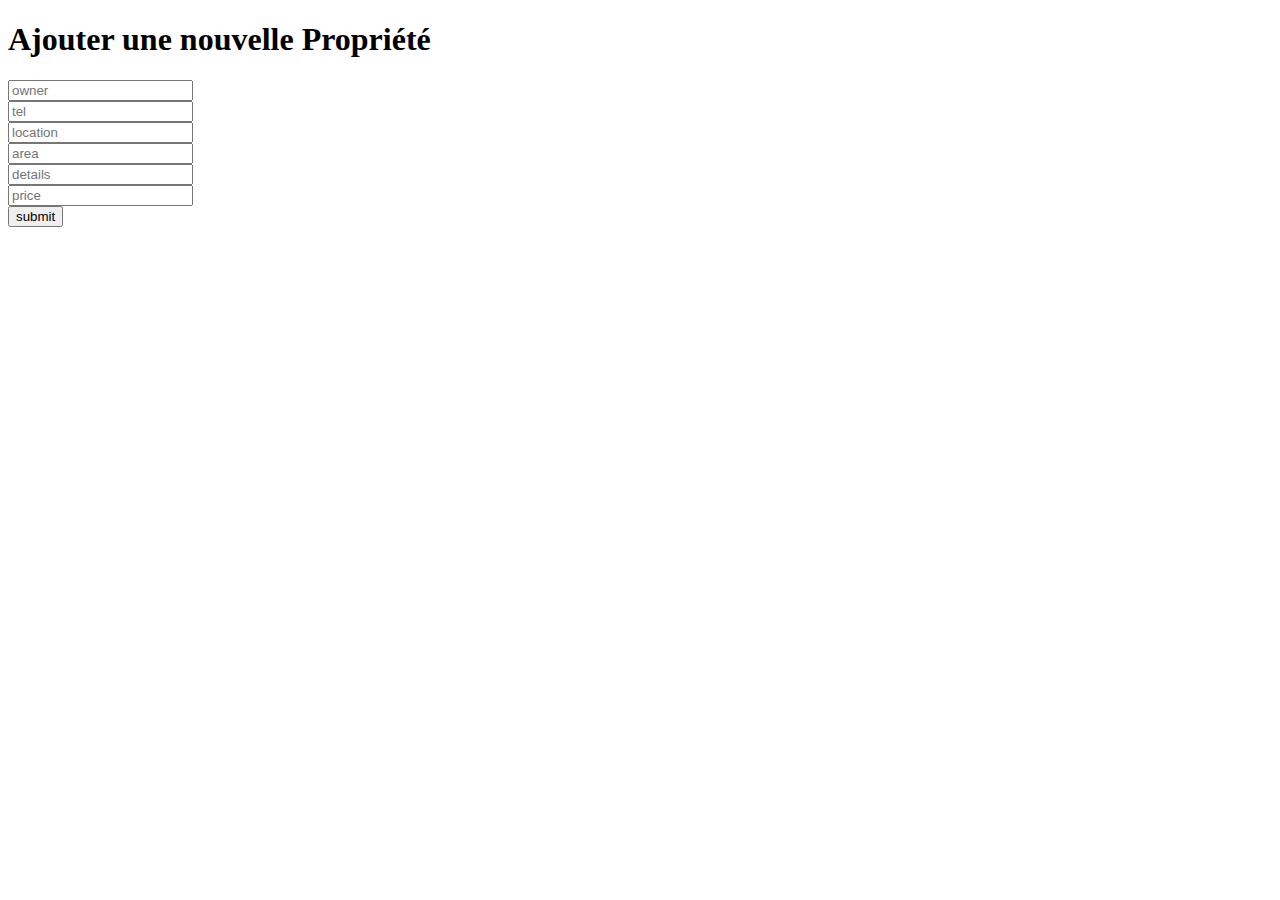
==== APIGESTION/site/formulaire.html @ 3fec56ce "Update api complete, il reste show" ====
<!DOCTYPE html>
<html lang="en">
<head>
    <meta charset="UTF-8">
    <meta http-equiv="X-UA-Compatible" content="IE=edge">
    <meta name="viewport" content="width=device-width, initial-scale=1.0">
    <title>Ajouter</title>
</head>
<body>
    <h1>Ajouter une nouvelle Propriété</h1>
    <form action="" name="form" id="myForm">
        <div class="group">
            <label for=""></label><input type="text" name="owner" id="owner" placeholder="owner">
        </div>
        <div class="group">
            <label for=""></label><input type="tel" name="tel" id="tel" placeholder="tel">
        </div>
        <div class="group">
            <label for=""></label><input type="text" name="location" id="location" placeholder="location">
        </div>
        <div class="group">
            <label for=""></label><input type="number" name="area" id="area" placeholder="area">
        </div>
        <div class="group">
            <label for=""></label><input type="text" name="details" id="details" placeholder="details">
        </div>
        <div class="group">
            <label for=""></label><input type="number" name="price" id="price" placeholder="price">
        </div>
        <input type="submit" value="submit" >
    </form>
</body>
<script src="form.js"></script>
</html>
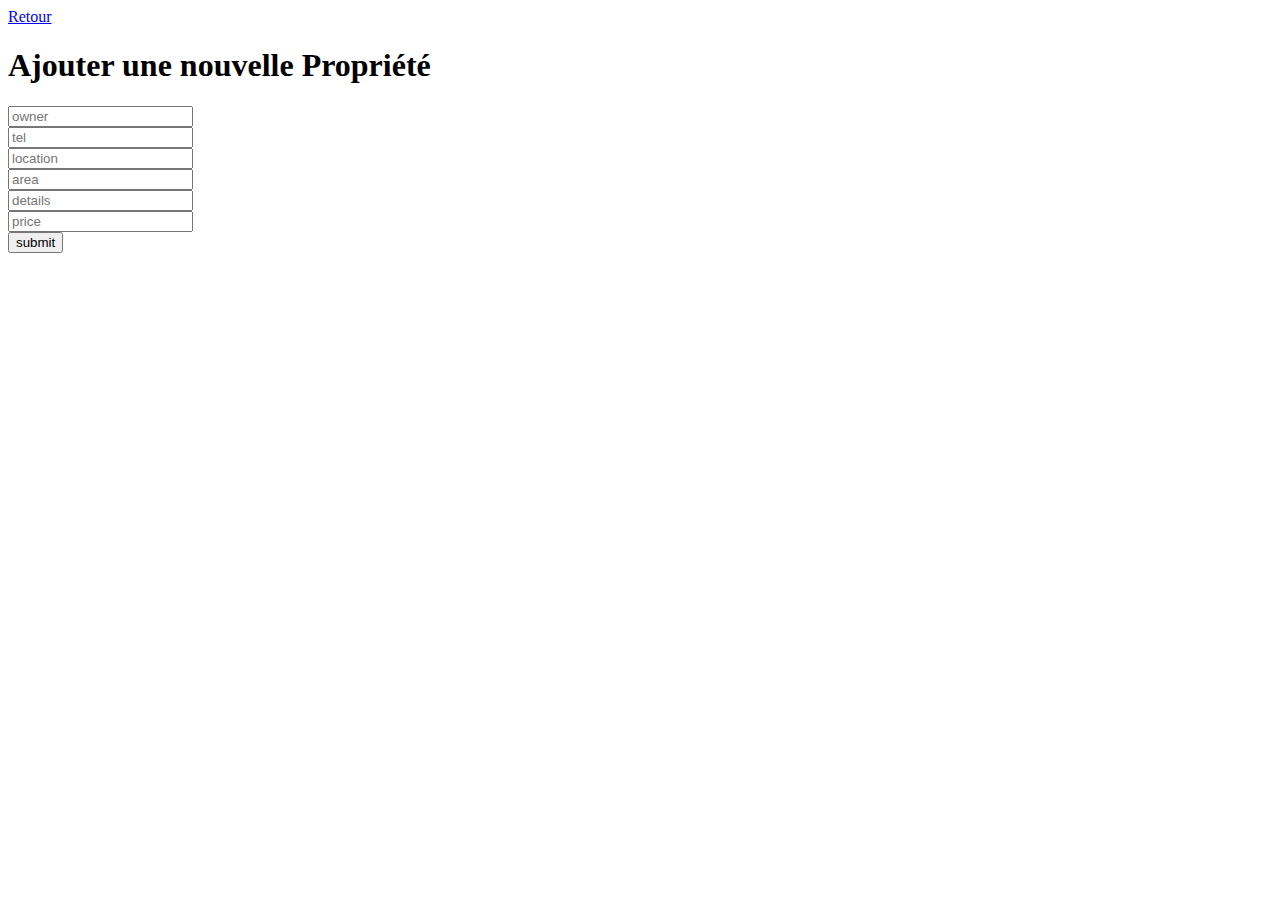
==== commit e4b92098: "finished show form update parts" ====
--- a/APIGESTION/site/formulaire.html
+++ b/APIGESTION/site/formulaire.html
@@ -7,6 +7,7 @@
     <title>Ajouter</title>
 </head>
 <body>
+    <a href="index.html" class="more">Retour</a>
     <h1>Ajouter une nouvelle Propriété</h1>
     <form action="" name="form" id="myForm">
         <div class="group">
